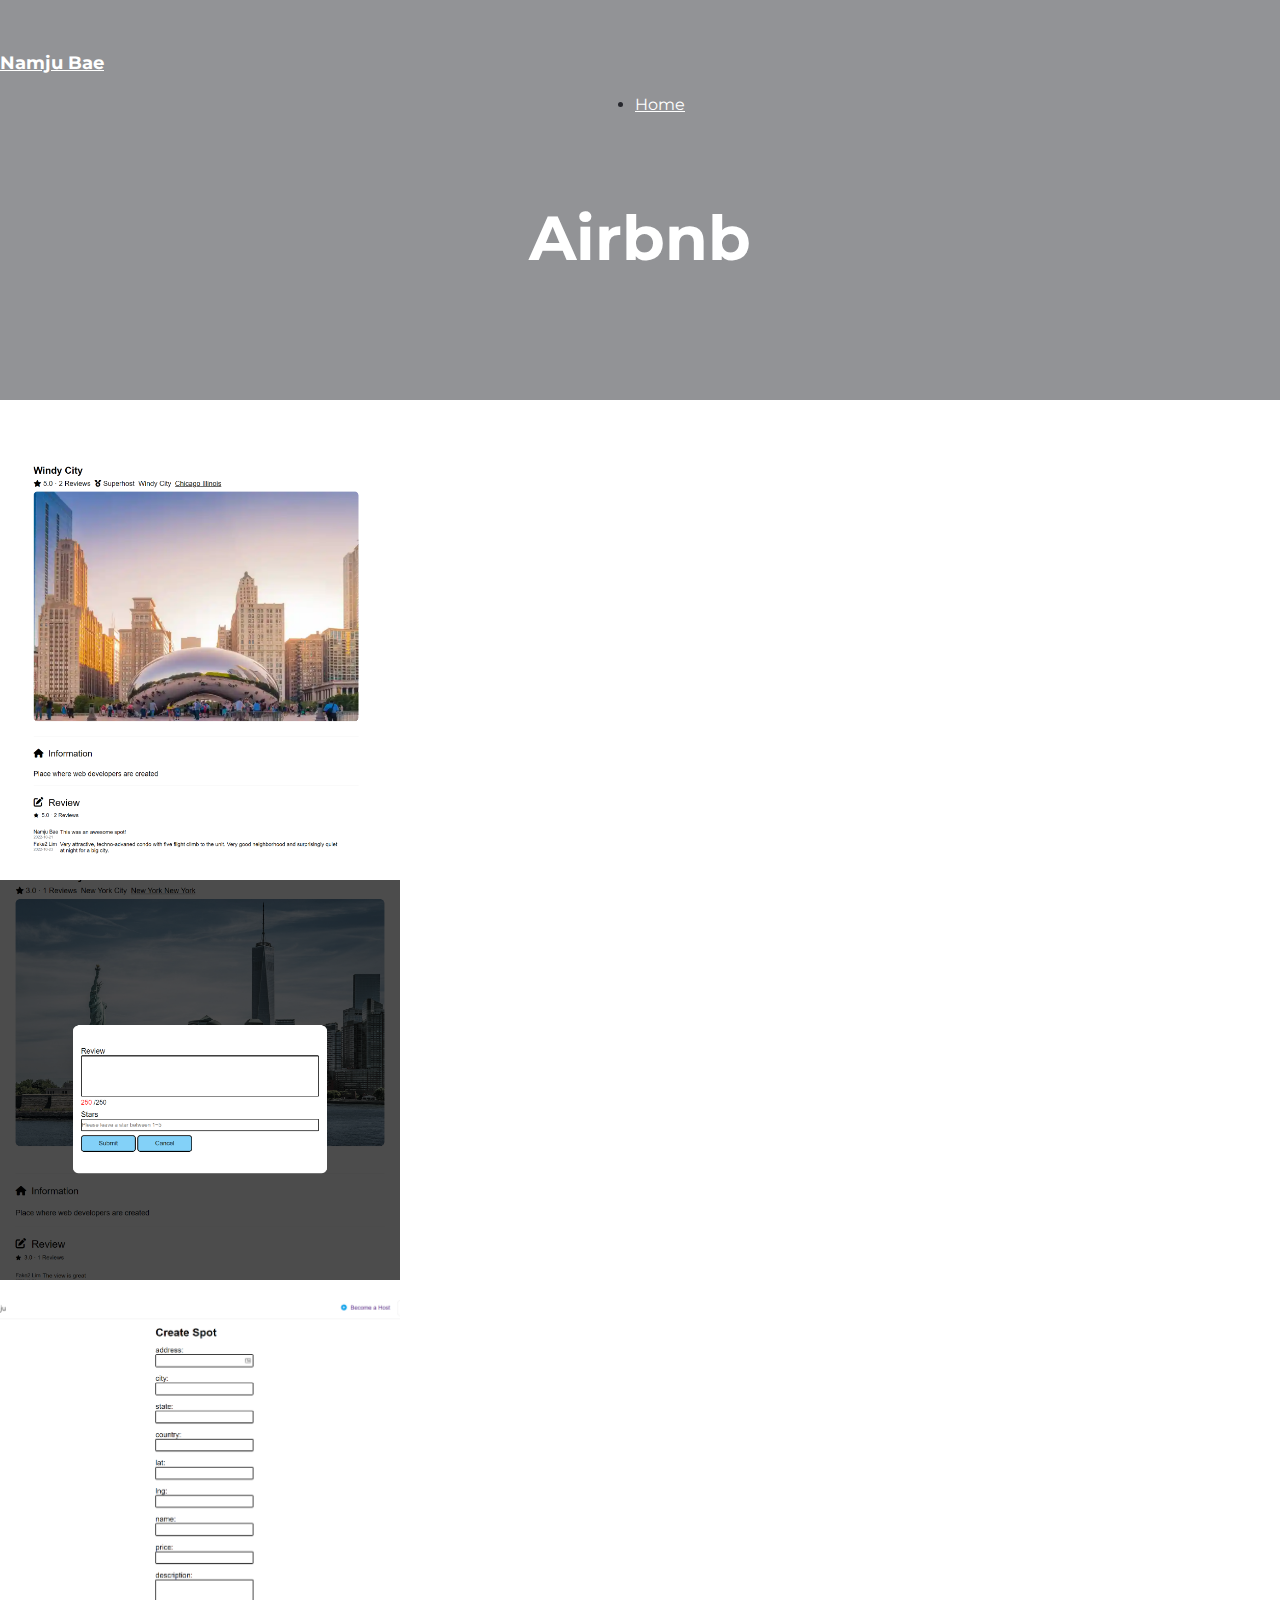
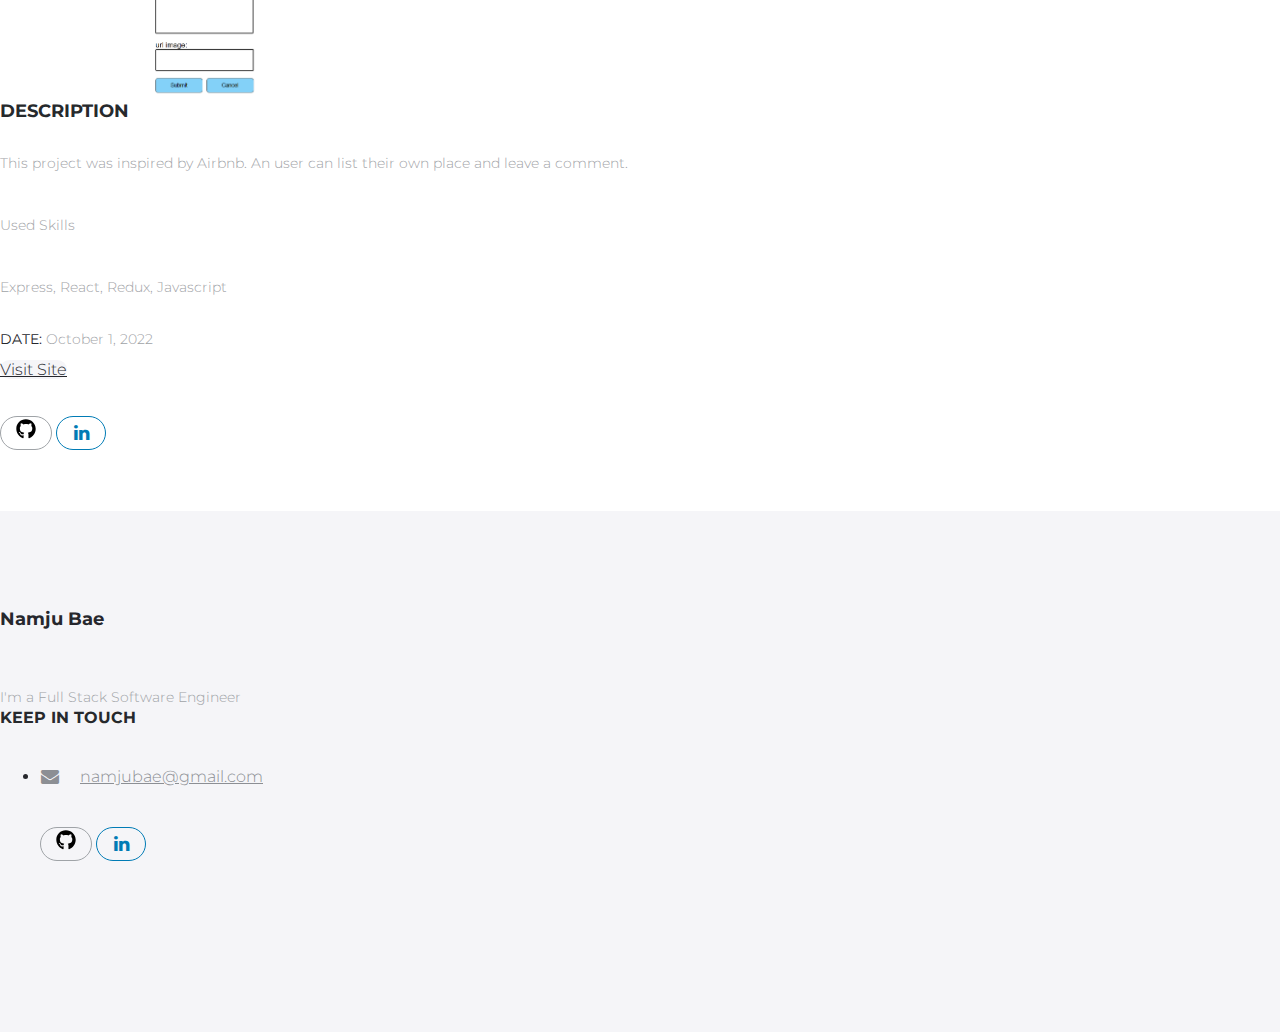
==== portfolio-item.html @ 3ca014bb "saving" ====
<!DOCTYPE html>
<html lang="en">
<head>

    <!-- Basic Page Needs
    ================================================== -->
    <meta http-equiv="Content-Type" content="text/html; charset=utf-8">
    <meta http-equiv="X-UA-Compatible" content="IE=edge">

    <title>Portfolio | Namju Bae</title>

    <meta name="description" content="">
    <meta name="author" content="">
    <meta name="keywords" content="">

    <!-- Mobile Specific Metas
    ================================================== -->
    <meta name="viewport" content="width=device-width, minimum-scale=1.0, maximum-scale=1.0">
    <meta name="apple-mobile-web-app-capable" content="yes">

    <!-- Fonts -->
    <link href="https://fonts.googleapis.com/css?family=Montserrat:300,300i,400,600,700" rel="stylesheet">
    <link rel="stylesheet" href="http://cdnjs.cloudflare.com/ajax/libs/font-awesome/4.4.0/css/font-awesome.min.css">

    <!-- Favicon
    ================================================== -->
    <link rel="apple-touch-icon" sizes="180x180" href="assets/img/apple-touch-icon.png">
    <link rel="icon" type="image/png" sizes="16x16" href="assets/img/favicon.png">

    <!-- Stylesheets
    ================================================== -->
    <!-- Bootstrap core CSS -->
    <link href="assets/css/bootstrap.min.css" rel="stylesheet">

    <!-- Custom styles for this template -->
    <link href="assets/css/style.css" rel="stylesheet">
    <link href="assets/css/responsive.css" rel="stylesheet">

    <!-- HTML5 shim and Respond.js IE8 support of HTML5 elements and media queries -->
    <!--[if lt IE 9]>
    <script src="https://oss.maxcdn.com/libs/html5shiv/3.7.0/html5shiv.js"></script>
    <script src="https://oss.maxcdn.com/libs/respond.js/1.4.2/respond.min.js"></script>
    <![endif]-->

</head>
<body>

    <header id="masthead" class="site-header site-header-white">
        <nav id="primary-navigation" class="site-navigation">
            <div class="container">

                <div class="navbar-header">
                   
                    <a href="index.html" class="site-title"><span>Namju Bae</span></a>

                </div><!-- /.navbar-header -->

                <div class="collapse navbar-collapse" id="agency-navbar-collapse">

                    <ul class="nav navbar-nav navbar-right">

                        <li><a href="index.html">Home</a></li>
                        <!-- <li class="dropdown"><a href="#" class="dropdown-toggle" data-toggle="dropdown">Pages<i class="fa fa-caret-down hidden-xs" aria-hidden="true"></i></a>

                            <ul class="dropdown-menu" role="menu" aria-labelledby="menu1">
                              <li><a href="portfolio.html">Portfolio</a></li>
                              <li><a href="blog.html">Blog</a></li>
                            </ul>

                        </li>
                        <li><a href="portfolio.html">Portfolio</a></li>
                        <li><a href="blog.html">Blog</a></li>
                        <li><a href="contact.html">Contact</a></li>
                        <li><a href="ui-elements.html">UI Elements</a></li> -->

                    </ul>

                </div>

            </div>   
        </nav><!-- /.site-navigation -->
    </header><!-- /#mastheaed -->

    <div id="hero" class="hero overlay subpage-hero portfolio-hero">
        <div class="hero-content">
            <div class="hero-text">
                <h1>Airbnb</h1>
                <!-- <ol class="breadcrumb">
                  <li class="breadcrumb-item"><a href="index.html">Home</a></li>
                  <li class="breadcrumb-item"><a href="portfolio.html">Portfolio</a></li>
                  <li class="breadcrumb-item active">Project name</li>
                </ol> -->
            </div><!-- /.hero-text -->
        </div><!-- /.hero-content -->
    </div><!-- /.hero -->

    <main id="main" class="site-main">

        <section class="site-section subpage-site-section section-project">

            <div class="container">
                <div class="row">
                    <div class="col-md-8">
                        <div class="project-img">
                            <img src="assets/img/airbnb1.png" class="img-res" alt="">
                        </div><!-- /.project-img -->
                        <div class="project-img">
                            <img src="assets/img/AirBnb2.png" class="img-res" alt="">
                        </div><!-- /.project-img -->
                        <div class="project-img">
                            <img src="assets/img/AirBnb3.png" class="img-res" alt="">
                        </div><!-- /.project-img -->

                    </div>
                    <aside class="col-md-4">
                        <div class="project-info">
                            <h5>Description</h5>

                            <p class="project-description">This project was inspired by Airbnb. An user can list their own place and leave a comment.  </p>
                            <p color="black">Used Skills</p>
                            <p> Express, React, Redux, Javascript</p>
                            <div class="project-date-category">
                                <p><span>Date:</span> October 1, 2022</p>
                            </div><!-- /.project-cat -->

                            <a target="_blank" href="https://namju-airbnb.herokuapp.com/" class="btn btn-gray">Visit Site</a>

                            <div class="social-links">
                                
                                <a class="github" href="#"><img class="github" src="assets/img/github.svg" ></a>
                                <a target="_blank" class="linkedin-bg" href="www.linkedin.com/in/namju-bae"><i class="fa fa-linkedin"></i></a>
                            </div><!-- /.social-links -->
                            
                        </div><!-- /.project-description -->
                    </aside>
                </div>
            </div>
            
        </section><!-- /.section-project -->

        <!-- <section class="site-section subpage-site-section section-related-projects">
            <div class="container">
                <div class="text-left">
                    <h2>Related Projects</h2>
                </div>
                <div class="row">
                    <div class="col-lg-3 col-md-4 col-xs-6">
                        <div class="portfolio-item">
                            <img src="assets/img/portfolio-1.jpg" class="img-res" alt="">
                            <h4 class="portfolio-item-title">Portfolio item</h4>
                            <a href="portfolio-item.html"><i class="fa fa-arrow-right" aria-hidden="true"></i></a>
                        </div>
                    </div>
                    <div class="col-lg-3 col-md-4 col-xs-6">
                        <div class="portfolio-item">
                            <img src="assets/img/portfolio-2.jpg" class="img-res" alt="">
                            <h4 class="portfolio-item-title">Portfolio item</h4>
                            <a href="portfolio-item.html"><i class="fa fa-arrow-right" aria-hidden="true"></i></a>
                        </div>
                    </div>
                    <div class="col-lg-3 col-md-4 col-xs-6">
                        <div class="portfolio-item">
                            <img src="assets/img/portfolio-3.jpg" class="img-res" alt="">
                            <h4 class="portfolio-item-title">Portfolio item</h4>
                            <a href="portfolio-item.html"><i class="fa fa-arrow-right" aria-hidden="true"></i></a>
                        </div>
                    </div>
                    <div class="col-lg-3 col-md-4 col-xs-6">
                        <div class="portfolio-item">
                            <img src="assets/img/portfolio-4.jpg" class="img-res" alt="">
                            <h4 class="portfolio-item-title">Portfolio item</h4>
                            <a href="portfolio-item.html"><i class="fa fa-arrow-right" aria-hidden="true"></i></a>
                        </div>
                    </div>
                </div>
            </div>
        </section> -->

    </main><!-- /#main -->

    <footer id="colophon" class="site-footer">
        <div class="container">
            <div class="row">
                <div class="col-md-3 col-sm-4 col-xs-6">
                    <a class="site-title"><span>Namju Bae</span></a>
                    <p>I'm a Full Stack Software Engineer</p>
                    <!-- <p>We measure our success by the results we drive for our clients.</p> -->
                </div>
                <div class="col-lg-offset-4 col-md-3 col-sm-4 col-md-offset-2 col-sm-offset-0 col-xs-6 ">
                    <h3>Keep in touch</h3>
                    <ul class="list-unstyled contact-links">
                        <li><i class="fa fa-envelope email" aria-hidden="true"></i><a href="mailto:namjubae@gmail.com">namjubae@gmail.com</a></li>
                        <div class="social-links">
                                
                            <a class="github" href="#"><img class="github" src="assets/img/github.svg" ></a>
                            <a target="_blank" class="linkedin-bg" href="www.linkedin.com/in/namju-bae"><i class="fa fa-linkedin"></i></a>
                        </div>
                        <!-- <li><i class="fa fa-phone" aria-hidden="true"></i><a href="tel:+37400800000">+374 (00) 80 00 00 </a></li>
                        <li><i class="fa fa-fax" aria-hidden="true"></i><a href="+37400900000">+374 (00) 90 00 00</a></li>
                        <li><i class="fa fa-map-marker" aria-hidden="true"></i><p>20 Leo, Armenia</p></li> -->
                    </ul>
                </div>
                <div class="clearfix visible-xs"></div>
                <!-- <div class="col-lg-2 col-md-3 col-sm-4 col-xs-6">
                    <h3>Featured links</h3>
                    <ul class="list-unstyled">
                        <li class="active"><a href="index.html">Home</a></li>
                        <li><a href="blog.html">Blog</a></li>
                        <li><a href="portfolio.html">Porfolio</a></li>
                        <li><a href="contact.html">Contact</a></li>
                    </ul> -->
                </div>
            </div>
        </div>
        <!-- <div class="copyright">
            <div class="container">
                <div class="row">
                    <div class="col-xs-8">
                        <div class="social-links">
                            <a class="twitter-bg" href="#"><i class="fa fa-twitter"></i></a>
                            <a class="facebook-bg" href="#"><i class="fa fa-facebook"></i></a>
                            <a class="pinterest" href="#"><i class="fa fa-pinterest"></i></a>
                            <a class="linkedin-bg" href="#"><i class="fa fa-linkedin"></i></a>
                        </div>
                    </div>
                    <div class="col-xs-4">
                        <div class="text-right">
                            <p>&copy; AgencyPerfect</p>
                            <p>All Rights Reserved</p>
                        </div>
                    </div>
                </div>
            </div>
        </div> -->
    </footer>



    <!-- Bootstrap core JavaScript
    ================================================== -->
    <!-- Placed at the end of the document so the pages load faster -->
    <script src="https://ajax.googleapis.com/ajax/libs/jquery/3.1.1/jquery.min.js"></script>
    <script src="assets/js/bootstrap.min.js"></script>
    <script src="assets/js/bootstrap-select.min.js"></script>
    <script src="assets/js/jquery.slicknav.min.js"></script>
    <script src="assets/js/jquery.countTo.min.js"></script>
    <script src="assets/js/jquery.shuffle.min.js"></script>
    <script src="assets/js/script.js"></script>
  
</body>
</html>
---- assets/css/style.css ----
/*
 * Theme Name: 
 * Theme URI: 
 * Author: Milan Savov, Nikola Kostov
 * Author URI/Mail: milan.savov@gmail.com, nikolakostov1991@gmail.com
 * Version: 1.0
 * */

 /* TABLE OF CONTENT 
*
* - CUSTOM RESETS
    - Buttons
    - Forms
* - LAYOUT
* - HEADER 
    - Site Logo
    - Navigation
* - HERO (BANNER)
* - HOMEPAGE SECTIONS
    - Features 
    - Services
    - Map Feature 
    - Portfolio
    - Newsletter 
* - FOOTER
* - PAGES
    - PORTFOLIO
    - PORTFOLIO ITEM
    - BLOG
    - BLOG POST
    - CONTACT
*
*/


/* CUSTOM RESETS
================================================== */
a {
    transition: all 0.25s ease-in-out;
    -moz-transition: all 0.25s ease-in-out;
    -webkit-transition: all 0.25s ease-in-out;
    -o-transition: all 0.25s ease-in-out;
    -ms-transition: all 0.25s ease-in-out;
    cursor: pointer;
    color: #9fa3a7;
}

a:focus,
a:hover {
    color: #6fc754;
    outline: 0 none;
    text-decoration: none;
}

p {
    margin-bottom: 0;
    font-size: 14px;
    font-weight: 300;
    color: #9fa3a7;
    line-height: 22px;
}

h1 {
    font-size: 62px;
}

h2 {
    font-size: 42px;
}

h1,h2,h3,h4,h5 {
    color: #26292c;
}

p + p {
    margin-top: 40px;
}

/* Buttons */
.btn {
    line-height: 50px;
    min-width: 200px;
    font-size: 16px;
    font-weight: 300;
    border: 0;
    border-radius: 50px;
    color: #26272d;
    background-color: #fff;
    padding: 0;
    transition: color 0.25s ease-in-out, background-color 0.25s ease-in-out;
    -moz-transition: color 0.25s ease-in-out, background-color 0.25s ease-in-out;
    -webkit-transition: color 0.25s ease-in-out, background-color 0.25s ease-in-out;
    -o-transition: color 0.25s ease-in-out, background-color 0.25s ease-in-out;
    -ms-transition: color 0.25s ease-in-out, background-color 0.25s ease-in-out;
}

.btn-border {
    border: 1px solid #26272d;
}

.btn-fill {
    background-color: #267df4;
    color: #fff;
}

.btn-gray {
    background-color: #f5f5f8;
    color: #26272d;
}

.btn-green {
    background-color: #6fc754;
    color: #fff;  
}

.btn:hover,
button.btn:hover,
.btn:focus,
button.btn:focus {
    background-color: #26272d;
    color: #fff;
}

.btn-gray:hover,
.btn-gray:focus {
    background-color: #6fc754;
    color: #fff;    
}

/* 
 * Forms 
 */
/* Input fields */
.form-group {
    position: relative;
    margin: 0 auto;
    width: 100%;
}

.form-control {
    border-radius: 25px;
    height: 50px;
    padding: 15px 20px;
    border-color: #f5f5f8;
}

.form-control + .form-control {
    margin-top: 10px;
}

.form-control:focus {
    background-color: #f5f5f8;
    border-color: #f5f5f8;
    box-shadow: none;
    outline: none;
}

.form-group .btn {
    position: absolute;
    top: 5px;
    right: 5px;
    line-height: 40px;
    min-width: 60px;
    font-size: 16px;
    border-radius: 25px;
}

.form-control-comment {
    height: 100px;
    resize: none;
}

.search-form .form-group .form-control {
    padding-right: 80px;
}

/* ELEMENTS
================================================== */
/* Checkbox fields */
input[type=checkbox],
input[type=radio] {
    position: absolute;
    visibility: hidden;
    height: auto;
    margin-top: 0;
}

.checkbox {
    margin: 0;
} 

.checkbox + .checkbox,
.radio-btn + .radio-btn {
    margin-top: 15px;
}

.checkbox [type="checkbox"]:not(:checked) + label,
.checkbox [type="checkbox"]:checked + label {
    position: relative;
    padding-left: 30px;
    cursor: pointer;
}

.checkbox [type="checkbox"]:not(:checked) + label:before,
.checkbox [type="checkbox"]:checked + label:before {
    content: '';
    position: absolute;
    left:0; 
    width: 20px; 
    height: 20px;
    background-color: #fff;
    border: 1px solid #f5f5f8;
    border-radius: 3px;
    box-shadow: none;
    transition: border-color .2s;
    -webkit-transition: border-color .2s;
    -ms-transition: border-color .2s;
    -o-transition: border-color .2s;
    -ms-transition: border-color .2s;
}

.checkbox [type="checkbox"]:not(:checked) + label:after,
.checkbox [type="checkbox"]:checked + label:after {
    content: '\f00c';
    font-family: 'FontAwesome';
    position: absolute;
    top: 50%;
    left: 0;
    text-align: center;
    font-size: 15px;
    height: 20px;
    width: 20px;
    border-radius: 3px;
    color: #fff;
    background-color: #6fc754;
    transform: translateY(-50%);
    -webkit-transform: translateY(-50%);
    -ms-transform: translateY(-50%);
    -o-transform: translateY(-50%);
    -ms-transform: translateY(-50%);
      transition: opacity .2s;
    -webkit-transition: opacity .2s;
    -ms-transition: opacity .2s;
    -o-transition: opacity .2s;
    -ms-transition: opacity .2s;
}

.checkbox [type="checkbox"]:not(:checked) + label:after {
    opacity: 0;
}

.checkbox [type="checkbox"]:checked + label:after {
    opacity: 1;
}

.checkbox [type="checkbox"]:disabled:not(:checked) + label:before,
.checkbox [type="checkbox"]:disabled:checked + label:before {
    box-shadow: none;
    border-color: #bbb;
    background-color: #ddd;
}

.checkbox [type="checkbox"]:disabled:checked + label:after {
    color: #999;
}
.checkbox [type="checkbox"]:disabled + label {
    color: #aaa;
}

.checkbox [type="checkbox"]:checked:focus + label:before,
.checkbox [type="checkbox"]:not(:checked):focus + label:before {
    border: 1px dotted #6fc754;
}

.checkbox [type="checkbox"]:not(:checked) + label:hover:before,
.checkbox [type="checkbox"]:checked + label:hover:before {
    border: 1px solid #6fc754;
}

/* Radiobutton fields */
.radio-btn label {
    font-weight: 400;
}

.radio-btn [type="radio"]:not(:checked) + label,
.radio-btn [type="radio"]:checked + label {
    position: relative;
    padding-left: 30px;
    cursor: pointer;
    margin-bottom: 0;
}

.radio-btn [type="radio"]:not(:checked) + label:before,
.radio-btn [type="radio"]:checked + label:before {
    content: '';
    position: absolute;
    left:0; 
    top: 50%;
    width: 20px;
    height: 20px;
    background-color: #fff;
    border: 1px solid #f5f5f8;
    border-radius: 50px;
    box-shadow: none;
    transform: translateY(-50%);
    -webkit-transform: translateY(-50%);
    -ms-transform: translateY(-50%);
    -o-transform: translateY(-50%);
    -ms-transform: translateY(-50%);
    transition: border-color .2s;
    -webkit-transition: border-color .2s;
    -ms-transition: border-color .2s;
    -o-transition: border-color .2s;
    -ms-transition: border-color .2s;
}

.radio-btn [type="radio"]:not(:checked) + label:after,
.radio-btn [type="radio"]:checked + label:after {
    content: '';
    position: absolute;
    width: 12px;
    height: 12px;
    top: 50%;
    left: 4px;
    background-color: #6fc754;
    border-radius: 50px;
    transform: translateY(-50%);
    -webkit-transform: translateY(-50%);
    -ms-transform: translateY(-50%);
    -o-transform: translateY(-50%);
    -ms-transform: translateY(-50%);
    transition: opacity .2s;
    -webkit-transition: opacity .2s;
    -ms-transition: opacity .2s;
    -o-transition: opacity .2s;
    -ms-transition: opacity .2s;
}

.radio-btn [type="radio"]:not(:checked) + label:after {
    opacity: 0;
}
.radio-btn [type="radio"]:checked + label:after {
    opacity: 1;
}

.radio-btn [type="radio"]:disabled:not(:checked) + label:before,
.radio-btn [type="radio"]:disabled:checked + label:before {
    box-shadow: none;
    border-color: #bbb;
    background-color: #ddd;
}

.radio-btn [type="radio"]:disabled:checked + label:after {
    color: #999;
}

.radio-btn [type="radio"]:disabled + label {
    color: #aaa;
}

.radio-btn [type="radio"]:checked:focus + label:before,
.radio-btn [type="radio"]:not(:checked):focus + label:before {
    border: 1px dotted #6fc754;
}

.radio-btn [type="radio"]:checked + label:hover:before,
.radio-btn [type="radio"]:not(:checked) + label:hover:before {
    border: 1px solid #6fc754;
}

/* Selectpicker */
select {
    position: absolute !important;
    bottom: 0;
    left: 50%;
    display: block !important;
    width: .5px !important;
    height: 100% !important;
    padding: 0 !important;
    opacity: 0 !important;
    border: none;
}

.bootstrap-select .btn {
    border: 1px solid #26272d;
    border-radius: 10px;
}

.bootstrap-select span.pull-left {
    padding-left: 10px;
}

.bootstrap-select.btn-group .dropdown-menu.inner {
    position: static; *
    float: none;
    border: 0;
    padding: 0;
    margin: 0;
    border-radius: 0;
    -webkit-box-shadow: none;
    box-shadow: none;
}

.bootstrap-select.open .dropdown-menu {
    display: block;
    border: 1px solid #26272d; 
    border-radius: 10px;
}

.bootstrap-select.btn-group .dropdown-menu {
    padding: 5px 0;
    min-width: 100%;
    overflow: hidden;
    -webkit-box-sizing: border-box;
    -moz-box-sizing: border-box;
    box-sizing: border-box;
    z-index: 9999;
}

.bootstrap-select .dropdown-menu {
    display: none;
    visibility: visible;
    opacity: 1;
    padding: 0;
}

.bootstrap-select .bs-caret {
    float: right;
    padding-right: 10px;
}

.bootstrap-select .bs-caret .caret {
    border-top: 6px dashed;
    border-top: 6px solid\9;
    border-right: 6px solid transparent;
    border-left: 6px solid transparent;   
}

.bootstrap-select .selected {
    color: #6fc754;
}

.bootstrap-select .check-mark {
    display: none;
}

/*  Tabs  */
.tab-style {
    border-bottom: none;
}

.tab-style + .tab-content {
    padding: 15px;
    border: 1px solid #26272d;
    border-bottom-left-radius: 10px;
    border-bottom-right-radius: 10px;
    border-top-right-radius: 10px;
}

.nav-tabs.tab-style > li.active > a,
.nav-tabs.tab-style > li > a:hover {
    border: 1px solid #6fc754;
    background-color: #6fc754;
    color: #fff;
}

.nav-tabs.tab-style > li > a {
    position: relative;
    color: #26272d;
    margin-right: 0;
    border: 1px solid #26272d;
    border-top-left-radius: 10px;
    border-top-right-radius: 10px;
}

.nav-tabs.tab-style > li + li {
    margin-left: 10px;
}

/* Accordion */
.accordion.panel-group {
    margin-bottom: 0;
}

.accordion.panel-group .panel + .panel {
    margin-top: 0;
}

.accordion .panel {
    border: 0;
    box-shadow: none;
    border: 1px solid #26272d;
    border-bottom: 0;
    border-radius: 0;
}

.accordion .panel:first-child,
.accordion .panel:first-child .panel-heading a {
    border-top-right-radius:10px;
    border-top-left-radius:10px;
}

.accordion .panel:last-child {
    border-bottom-right-radius:10px;
    border-bottom-left-radius:10px;
    border-bottom: 1px solid #26272d;
}

.accordion .panel:last-child .panel-heading a.collapsed {
    border-bottom-right-radius:10px;
    border-bottom-left-radius:10px;
}

.accordion .collapsed {
    height: auto;
}

.accordion .panel-heading {
    background-color: transparent;
    padding: 0;
}

.accordion .panel-heading a {
    display: inline-block;
    position: relative;
    width: 100%;
    padding: 10px 40px 10px 15px;
}

.accordion .panel-heading a.collapsed {
    background-color: transparent;
    color: #26272d;
}

.accordion .panel-heading a.collapsed:hover,
.accordion.accordion-gray .panel-heading a.collapsed:hover,
.accordion .panel-heading a {
    background-color: #6fc754;   
    color: #fff; 
}

.accordion .panel-heading a.collapsed::after {
    content: "\f107";
}

.accordion .panel-heading a::after {
    font-family: "FontAwesome";
    content: "\f106";
    position: absolute;
    top: 50%;
    right: 15px;
    transform: translateY(-50%);
    -moz-transform: translateY(-50%);
    -o-transform: translateY(-50%);
    -ms-transform: translateY(-50%);
    -webkit-transform: translateY(-50%);
}

.panel-group .panel-heading+.panel-collapse>.list-group, 
.panel-group .panel-heading+.panel-collapse>.panel-body {
    border: none;
}

/* Pagination */
.pagination {
  margin: 0;
  vertical-align: middle;
}

.pagination > li > a {
  border: none;
  color: #292a2c;
  background-color: #f5f5f8;
  padding: 10px 15px;
  border-radius: 10px;
  font-size: 12px;
}

.pagination > li + li > a {
  margin-left: 5px;
}

.pagination > li.active > a,
.pagination > li > a:hover,
.pagination > li.active > a:hover {
  background-color: #6fc754;
  color: #fff;
}

.pagination > li:first-child > a {
  border-top-left-radius: 10px;
  border-bottom-left-radius: 10px;
}

.pagination > li:last-child > a {
  border-top-right-radius: 10px;
  border-bottom-right-radius: 10px;
}

.pagination > li.more > a {
  margin-left: 0;
  padding: 10px 5px;
  pointer-events: none;
  background-color: transparent;
}

.pagination > li.more + li > a {
  margin-left: 0;
}

/* LAYOUT
================================================== */
html, body {
    width: 100%;
    height: 100%;
    margin: 0;
    padding: 0;
    font-family: 'Montserrat', sans-serif;
    color: #26272d;
}

.img-res {
    display: block;
    width: 100vw;
    height: 100vh;
    max-width: 100%;
    max-height: 100%;
    object-fit: cover;
}

/* Background colors */
.gray-bg {
  background-color: #f5f5f8;
}

/* Margin and padding resets */
.mb-10 {margin-bottom: 10px;}
.mt-20 {margin-top: 20px;}
.mt-50 {margin-top: 50px;}

/* HEADER
================================================== */
.site-header {
    position: absolute;
    padding: 50px 0 0;
    background-color: transparent;
    width: 100%;
    z-index: 3;
}

/* Site-logo */
.site-title {
    font-size: 18px;
    line-height: 26px;
    color: #26272d;
}

.site-title:hover {
    color: #26272d;   
}

.site-title span {
    font-weight: 700;
}

.site-title a:hover {
    color: #fff;
}

/* Navigation */
.navbar-collapse {
    text-align: center;
}

.navbar-nav {
    float: none;
    display: inline-block;
}

.navbar-nav > li > a, 
.slicknav_nav > li > a {
    padding: 0;
    font-size: 16px;
    position: relative;
    color: #26272d;
    line-height: 26px;
}

.site-header-white .navbar-nav > li > a,
.site-header-white .site-title {
    color: #fff;
}

.navbar-nav > li > a i {
    margin-left: 5px;
}

.navbar-nav > li + li {
    margin-left: 30px;
}

.nav .open > a, 
.nav .open > a:focus, 
.nav .open > a:hover,
.navbar-nav > li > a:hover,
.navbar-nav > li > a:focus,
.navbar-nav > li.active > a,
.navbar-collapse li a:hover,
.dropdown.open > a, 
.site-header-white .dropdown.open > a,
.dropdown-menu a:hover, 
.dropdown:hover > a, 
.dropdown-menu>li>a:focus,
.dropdown-menu li a:hover,
.slicknav_nav > li.active a,
.slicknav_open .slicknav_arrow,
.slicknav_nav > li a:hover {
    background-color: transparent;
    color: #6fc754;
}

.navbar-toggle {
    border-color: #fff;
    margin: 0 15px 0 0;
    position: relative;
    top: -1px;
}

.navbar-toggle:hover,
.navbar-toggle[aria-expanded=true] {
    background-color: #fff;
    border-color: #000;
    cursor: pointer;
}

.navbar-toggle:hover .icon-bar,
.navbar-toggle[aria-expanded=true] .icon-bar {
    background-color: #000;
}

.navbar-toggle  .icon-bar {
    background-color: #fff;
}

.navbar-nav .dropdown-menu {
    display: block;
    opacity: 0;
    visibility: hidden;
    border-radius: 0;
    min-width: 130px;
    border: 0;
    border-top: 5px solid #6fc754;
    top: 140%;
    transition: all 0.4s;
    -moz-transition: all 0.4s;
    -webkit-transition: all 0.4s;
    -o-transition: all 0.4s;
    -ms-transition: all 0.4s;
}

.navbar-nav li a:hover + .dropdown-menu,
.navbar-nav .dropdown-menu:hover {
    opacity: 1;
    visibility: visible;
    top: 100%;
    transition-delay: 0s;
}

.dropdown-menu li a {
    padding: 5px 15px;
    position: relative;
    left: 0;
}

.dropdown-menu li a:hover {
    left: 15px;
}

/* HERO
================================================== */
.hero { 
    background: url(../img/hero.jpg) no-repeat center / cover; 
    height: 100%;
    width: 100%;
    display: table;
    position: relative;
}

.overlay:before {
  content: '';
  background-color: rgba(255,255,255,0.5);
  height: 100%;
  width: 100%;
  position: absolute;
  top: 0;
  left: 0;
  z-index: 0;
}

.hero-content {
    display: table-cell;
    vertical-align: middle;
    padding-top: 75px;
}

.hero-text {
    max-width: 890px;
    width: 100%;
    margin: 0 auto;
    padding: 0 15px;
    text-align: center;
}

.hero-text h1 {
    position: relative;
    margin: 0;
}

.hero-text p {
    position: relative;
    margin: 45px 0 30px;
    font-size: 20px;
    color: #26272d;
}

.hero-text .btn {
    position: relative;
    background-color: transparent;
}

.hero-text .btn:hover {
    background-color: #26272d;
    color: #fff;
}

.hero .breadcrumb {
    padding-top: 60px;
    margin-bottom: 0;
}

.hero .breadcrumb:before {
    content: '';
    display: block;
    position: absolute;
    left: 50%;
    bottom: 45px;
    height: 12px;
    width: 80px;
    border-top: 5px solid #fff;
    border-bottom: 3px solid #fff;
    transform: translateX(-50%);
    -moz-transform: translateX(-50%);
    -webkit-transform: translateX(-50%);
    -o-transform: translateX(-50%);
    -ms-transform: translateX(-50%);
}

.subpage-hero {
    height: 400px;
}

.subpage-hero.overlay:before {
    background-color: rgba(38,39,45,0.5);
}

.subpage-hero .hero-content,
.subpage-hero .hero-content h1,
.subpage-hero a  {
    color: #fff;
}

.subpage-hero a:hover {
    color: #6fc754;
}

.portfolio-hero {
    background: url(../img/portfolio-hero.jpg) no-repeat center / cover;     
}

.blog-hero {
    background: url(../img/blog-hero.jpg) no-repeat center / cover;     
}

.contact-hero {
    background: url(../img/contact-hero.jpg) no-repeat center / cover;     
}

/* SITEMAIN
================================================== */
/* site-section */
.site-section {
   padding: 100px 0 140px;
}

.subheading-text {
    font-size: 20px;
    font-style: italic;
}

.heading-separator {
    position: relative;
    margin: 0;
    padding-bottom: 70px;
}

.heading-separator:after {
    content: "";
    position: absolute;
    bottom: 25px;
    left: 0;
    right: 0;
    height: 2px;
    width: 50px;
    margin: 0 auto;
    background-color: #267df4;
}

/* Section: Features */
.section-features h2 {
    padding-bottom: 40px;
    font-size: 30px;
}

.section-features img {
    position: absolute;
    right: 15px;
    height: 380px;
}

/* Section: Services */
.section-services .subheading-text {
    margin-bottom: 90px;
}

.section-services .col-md-3:nth-child(n+5) .service {
    margin-top: 60px;
}

.service {
    min-height: 250px;
}

.service-title {
    margin: 35px 0 25px;
    font-size: 13px;
    text-transform: uppercase;
}

.service-info {
    font-size: 13px; 
}

/* Section: Map Feature */
.section-map-feature {
    padding-top: 250px;
    background: #071021 url(../img/map.png) no-repeat top center / cover; 
}

.section-map-feature h2 {
    padding-bottom: 30px;
    margin: 0;
}

.section-map-feature h2,
.section-map-feature p {
    color: #fff;
}

.section-map-feature .btn {
    margin: 80px 0 215px;
}

.counter {
    margin-bottom: 30px;
    font-size: 40px;
    font-weight: 300;
    line-height: 1;
}

.counter-item h3 {
    margin: 0;
    font-size: 16px;
    color: #0960d7;
}

/* Section: Portfolio */
.portfolio-item {
    margin-top: 30px;
}

.portfolio-item {
    height: 270px;
    position: relative;
}

.portfolio-item:before {
    content: "";
    position: absolute;
    left: 0;
    top: 0;
    right: 100%;
    bottom: 0;
    background-color: #f5f5f8;
    transition: right 0.25s ease-in-out;
    -moz-transition: right 0.25s ease-in-out;
    -webkit-transition: right 0.25s ease-in-out;
    -o-transition: right 0.25s ease-in-out;
    -ms-transition: right 0.25s ease-in-out;
}

.portfolio-item:hover:before {
    right: 25%;
}

.portfolio-item-title,
.portfolio-item a {
    position: absolute;
    left: 0px;
    margin: 0;
    font-size: 16px;
    opacity: 0;
}

.portfolio-item-title {
    width: 150px; 
    top: 15px;  
    transition: left 0.25s ease-in-out, opacity 0.25s ease-in-out;
    -moz-transition: left 0.25s ease-in-out, opacity 0.25s ease-in-out;
    -webkit-transition: left 0.25s ease-in-out, opacity 0.25s ease-in-out;
    -o-transition: left 0.25s ease-in-out, opacity 0.25s ease-in-out;
    -ms-transition: left 0.25s ease-in-out, opacity 0.25s ease-in-out;
}

.portfolio-item:hover .portfolio-item-title {
    left: 15px;
    opacity: 1;
}

.portfolio-item a {
    bottom: 15px;
    color: #26272d;
    padding: 5px 12px;
    border: 1px solid #26272d;
    border-radius: 50px;
}

.portfolio-item:hover a {
    left: 55%;
    opacity: 1;
}

.portfolio-item a:hover {
    background-color: #26272d;
    color: #fff;
}

.portfolio-item a i {
    width: 16px;
    text-align: center;
}

/* Section: Newsletter */
.section-newsletter h2 {
    padding-bottom: 30px;
    margin: 0;
}

.newsletter-group {
    max-width: 550px;
}

.newsletter-group .form-control {
    padding-right: 125px;
}

.newsletter-group .btn {
    min-width: 120px;
}

/* FOOTER
================================================== */
.site-footer {
    background-color: #f5f5f8;
    padding-top: 95px;
}

.site-footer .site-title {
    display: inline-block;
    margin-bottom: 40px;
}

.site-footer h3 {
    font-size: 16px;
    text-transform: uppercase;
    margin:0 0 40px;
}

.site-footer > .container {
    padding-bottom: 170px;
}

.site-footer .list-unstyled li + li {
    margin-top: 20px;
}

.contact-links li {
    position: relative;
}

.contact-links li i {
    position: absolute;
    top: 50%;
    width: 20px;
    text-align: center;
    font-size: 18px;
    color: #8c8f94;
    transform: translateY(-50%);
    -moz-transform: translateY(-50%);
    -webkit-transform: translateY(-50%);
    -o-transform: translateY(-50%);
    -ms-transform: translateY(-50%);
}

.contact-links li a,
.contact-links li p {
    margin-left: 40px;
}

.list-unstyled {
    margin-bottom: 0;
}

.list-unstyled li a,
.list-unstyled li p {
    font-size: 16px;
    color: #8c8f94;
    font-weight: 300;
}

.list-unstyled li a:hover,
.list-unstyled li.active a {
    color: #6fc754;
}

/* Copyright */
.copyright {
    padding: 30px 0;
    border-top: 1px solid rgba(38, 41, 44, 0.05);
}

.social-links a {
    line-height: 36px;
    padding: 5px 15px;
    font-size: 18px;
    border: 1px solid;
    border-radius: 50px;
}

.social-links a:hover {
    color: #fff;
}

.social-links a i {
    width: 18px;
    text-align: center;
}

a.twitter-bg {
    color: #55acee;
    border-color: #55acee; 
}

a.twitter-bg:hover {
    background-color: #55acee;
}

a.facebook-bg {
  color: #3b5998;
  border-color: #3b5998;
}
.github{
    width:20px;
    height: 20px;
    border-color:black;
}

a.facebook-bg:hover{
  background-color: #3b5998;
}

a.pinterest {
  color: #dd4b39;
  border-color: #dd4b39;
} 

a.pinterest:hover{
  background-color: #dd4b39;
} 

a.linkedin-bg {
  color: #007bb5;
  border-color: #007bb5;
}

a.linkedin-bg:hover {
  background-color: #007bb5;
}

.copyright .text-right {
    padding: 4px 0;
}

.copyright p {
    font-size: 9px;
    font-weight: 400;
    text-transform: uppercase;
    color: #26272d;
}

.copyright p + p {
    margin-top: 2px;
}

/* PAGES
================================================== */
.subpage-site-section {
    padding: 60px 0;
}

.breadcrumb {
    background-color: transparent;
    position: relative;
}

.breadcrumb .active {
    color: #fff;
}

/* 
 * Portfolio
 */
.portfolio-sorting li:nth-child(-n+3){
    margin-bottom: 5px;
}

.portfolio-sorting li a {
    line-height: 40px;
    min-width: 120px;
    font-size: 16px;
}

.portfolio-sorting li .active {
    background-color: #6fc754;
    color: #fff;  
    box-shadow: none;   
}

#grid {
    margin-top: 25px;
}

#grid .col-md-4 {
    display: none;
}

#loadMore {
    margin-top: 30px;
}

#loadMore.disabled {
    background-color: #eee;
    color: #000;
    opacity: 0.3;
}

/* 
 * Portfolio-item
 */
.project-img {
    height: 400px;
    width:400px;
}

.project-img + .project-img  {
    margin-top: 20px;
}

.project-info h5 {
    font-size: 18px;
    text-transform: uppercase;
    margin: 0;
}

.project-description,
.project-date-category {
    margin: 30px 0 0;
}

.project-date-category p + p {
    margin-top: 10px;
}

.project-date-category p span {
    font-size: 14px;
    text-transform: uppercase; 
    color: #26272d;
    font-weight: 400;
}

.project-info .btn {
    margin-top: 25px;
    line-height: 40px;
    min-width: 120px;
}

.project-info .social-links {
    margin-top: 25px;
}

.section-related-projects {
    padding-top: 0;
}

/* 
 * Blog
 */
.blog-post + .blog-post {
    margin-top: 60px;
}

.blog-post img {
    height: 480px;
}

.post-content,
.post-content .text-right,
.post-meta {
    margin-top: 25px;
}

.blog-post .post-title {
    padding: 0;
    margin: 0;
    font-size: 18px;
    font-weight: 600;
    text-transform: uppercase;
}

.post-content p {
    margin: 25px 0 0;
}

.post-content .post-title a {
    color: #26292c;
}

.post-content a {
    color: #8c8f94;   
}

.post-content .read-more {
    position: relative;
    padding-right: 30px;
    text-transform: uppercase;
}

.post-content .read-more:after {
    content: '';
    display: block;
    background-color: #8c8f94;  
    width: 20px;
    height: 2px;
    position: absolute;
    right: 0;
    top: 8px;
    transition: background-color 0.25s ease-in-out;
    -moz-transition: background-color 0.25s ease-in-out;
    -webkit-transition: background-color 0.25s ease-in-out;
    -o-transition: background-color 0.25s ease-in-out;
    -ms-transition: background-color 0.25s ease-in-out;
}

.post-content .read-more:hover:after {
    background-color: #6fc754; 
}

.blog-post a:hover + .post-content .post-title a,
.post-content a:hover {
    color: #6fc754;
}

.post-meta {
    padding: 5px 0;
}

.post-meta span {
    padding: 6px 0;
}

.post-meta span + span {
    margin-left: 40px;
}

.post-meta span a {
    position: relative;
    padding: 6px 0 6px 40px;
}

.post-meta i,
.post-author img {
    position: absolute;
    left: 0;
    top: 0;
}

.post-author img {
    height: 30px;
    width: 30px;
}

.post-meta i {
    font-size: 30px;
}

.post-category i {
    top: 1px;
}

.section-blog .ui-pagination {
    margin-top: 60px;
}

/* 
 * Blog post
 */
/* Post Comments */
.post-comments {
    margin-top: 40px;
}

.post-comments h3,
.respond h3 {
    font-size: 16px;
    margin: 30px 0 15px;
    text-transform: uppercase;
}

.post-comment {
    padding-left: 70px;
    position: relative;
}

.post-comment + .post-comment,
.replied + .post-comment {
    margin-top: 30px;
}

.replied {
    margin: 20px 0 0 70px;
    padding-top: 20px;
    border-top: 1px solid rgba(38,41,44, 0.05)
}

.post-comment img {
    width: 70px;
    height: 70px;
    position: absolute;
    left: 0;
    top: 0;
}

.post-comment-content-details {
    background-color: #f5f5f8;
    padding: 10px 0 10px 20px;
}

.post-comment-content-details p {
    display: inline-block;
    color: #8c8f94;
}

.post-comment-content-details p + p {
    margin: 0 0 0 20px;
}

.post-comment-date i {
    margin-right: 5px;
    line-height: 18px;
}

.comment {
    padding: 15px 0 0 20px;
}

.comment + .comment {
    margin-top: 0px;
}

.comment-reply {
    margin-top: 5px;
}

/* Respond */
.respond .form-control + .btn {
    margin-top: 10px;
}

/* Sidebar */
.sidebar {
    padding-left: 30px;
}

.widget + .widget {
    margin-top: 60px;
}

.widget-title {
    font-size: 18px;
    margin: 0 0 30px;
    text-transform: uppercase;
    letter-spacing: 1px;   
}

.widget .list-unstyled a:hover {
    padding-left: 15px;
}

.widget .list-unstyled li + li {
    margin-top: 20px;
}

.widget-categories li a span {
    float: right;
}

.widget-tags .list-unstyled li + li {
    margin-top: 10px;
    padding-top: 10px;
    border-top: 1px solid rgba(38,41,44,0.05)
}

/* 
 * Contact
 */
/* Section: Contact-us */
.section-contact-us h2 {
    font-size: 18px;
    text-transform: uppercase;
    padding-bottom: 50px;
    letter-spacing: 1px;
}

.section-contact-us .form-group label,
.contact-info h3 {
    margin: 0 0 10px 20px;
    color: #26292c;
    font-size: 16px;
    font-weight: 300; 
}

.section-contact-us textarea {
    height: 130px;
}

.section-contact-us .btn {
    margin-top: 35px;
}

.contact-info {
    padding-left: 30px;
}

.contact-info h3 {
    margin-left: 0;
    color: #8c8f94;
}

.contact-info .list-unstyled li {
    font-size: 14px;
    font-weight: 300;
    color: #8c8f94;
}

.contact-info .list-unstyled + h3,
.contact-info a + h3 {
    margin-top: 30px;
}

.section-contact-us .row + .form-group,
.section-contact-us .form-group + .form-group {
    margin-top: 25px;
}

/* Section: map */
.section-map {
  height: 500px;
  width: 100%
}

.content {
    padding: 16px;
  }

.sticky {
    position: fixed;
    top: 0;
    width: 100%;
}

.sticky + .content {
    padding-top: 60px;
} 

.latest{
    margin-top:100px;
}


#projectImg{
    display: flex;
    align-content: center;
    justify-content: center;
}

.social-links{
    margin-top:40px;
}

#table{
    /* border: 1px solid black; */
    width: 800px;
    margin-bottom: 50px;
    margin-top:50px;
}

#aboutMeWriting{
    width:800px;
    display: flex;
    
}
#aboutMeIntro{
    font-size:19px;
    line-height:2;
}

#profileImg{
    width:260px;
    height: 300px;
    border-radius: 10px;
}

#socialMedia{
    margin-top:20px;
    margin-right:60px;
}
#contactInfo{
    margin-right:40px;
}
#contactEmail{
    margin-bottom: 30px;
}

#aboutMeTop{
    margin-right:25px;
}
.aboutMe{
    margin-top:50px;
}
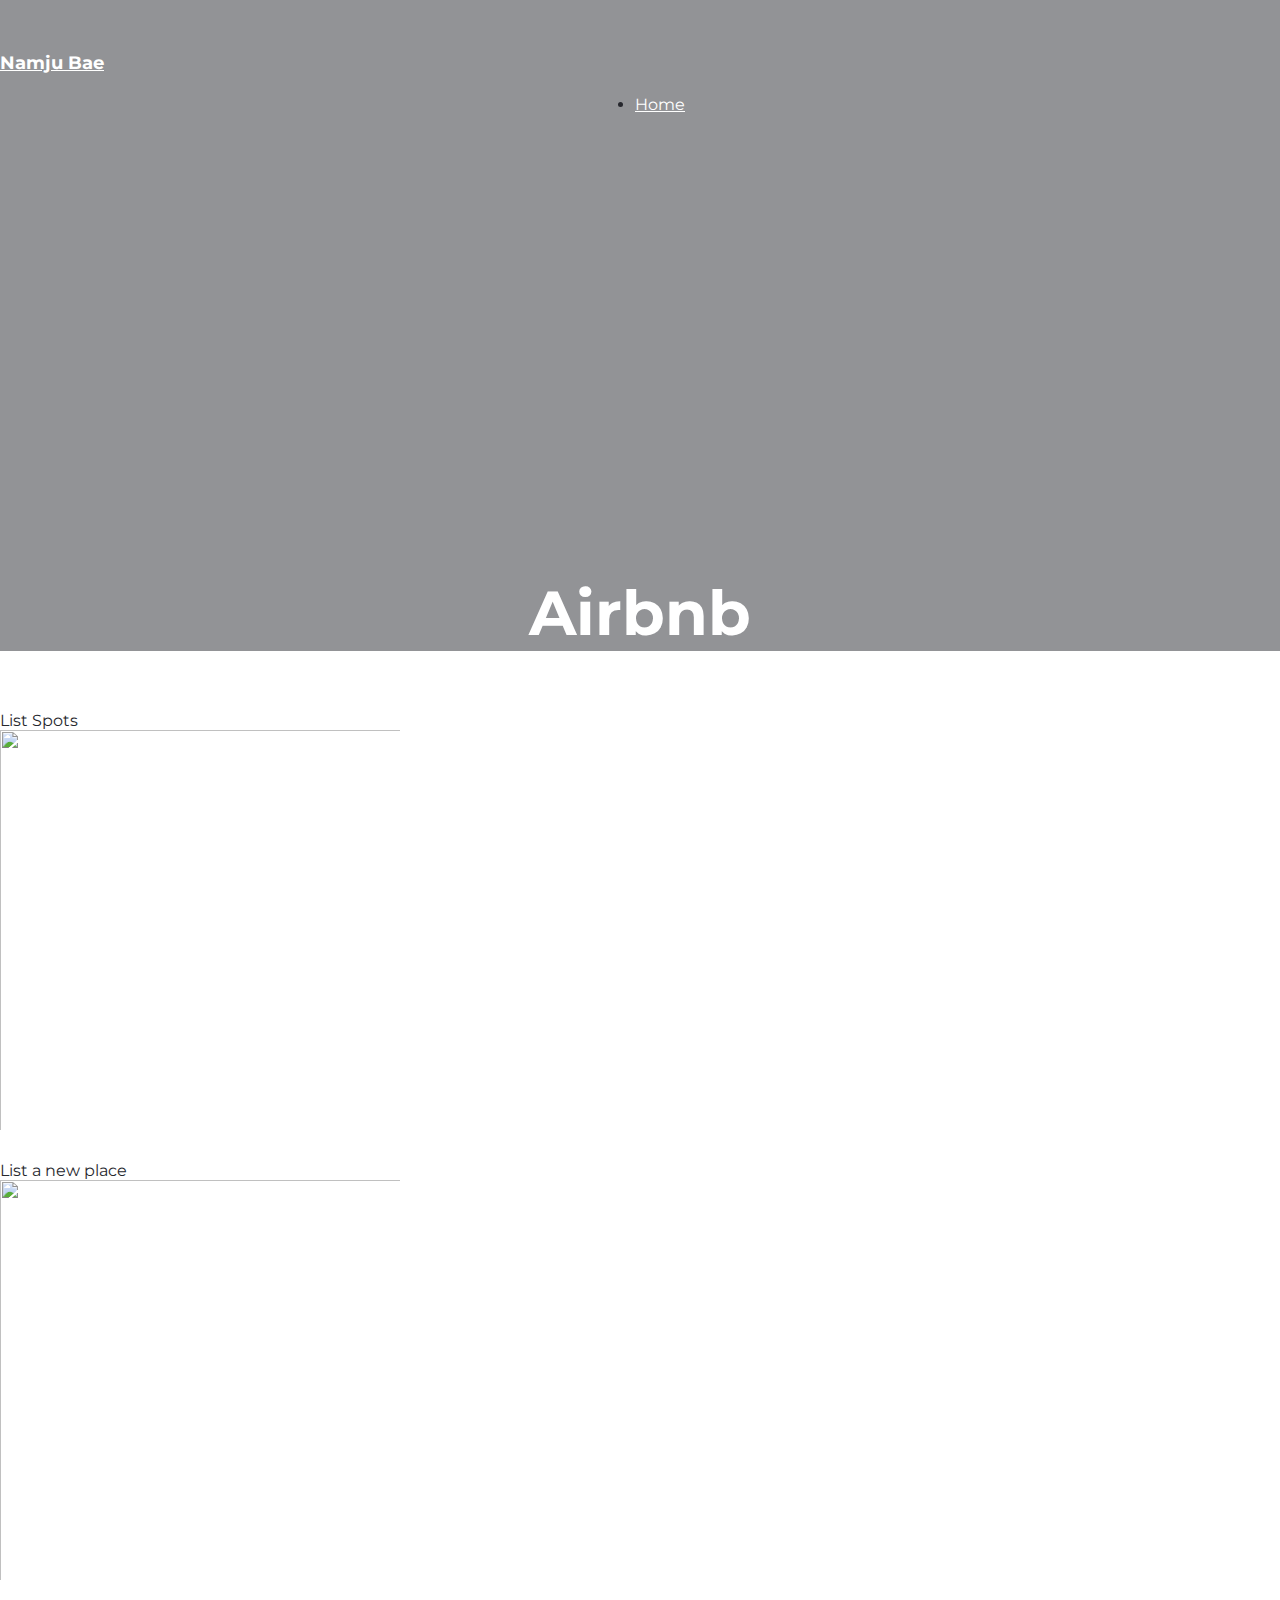
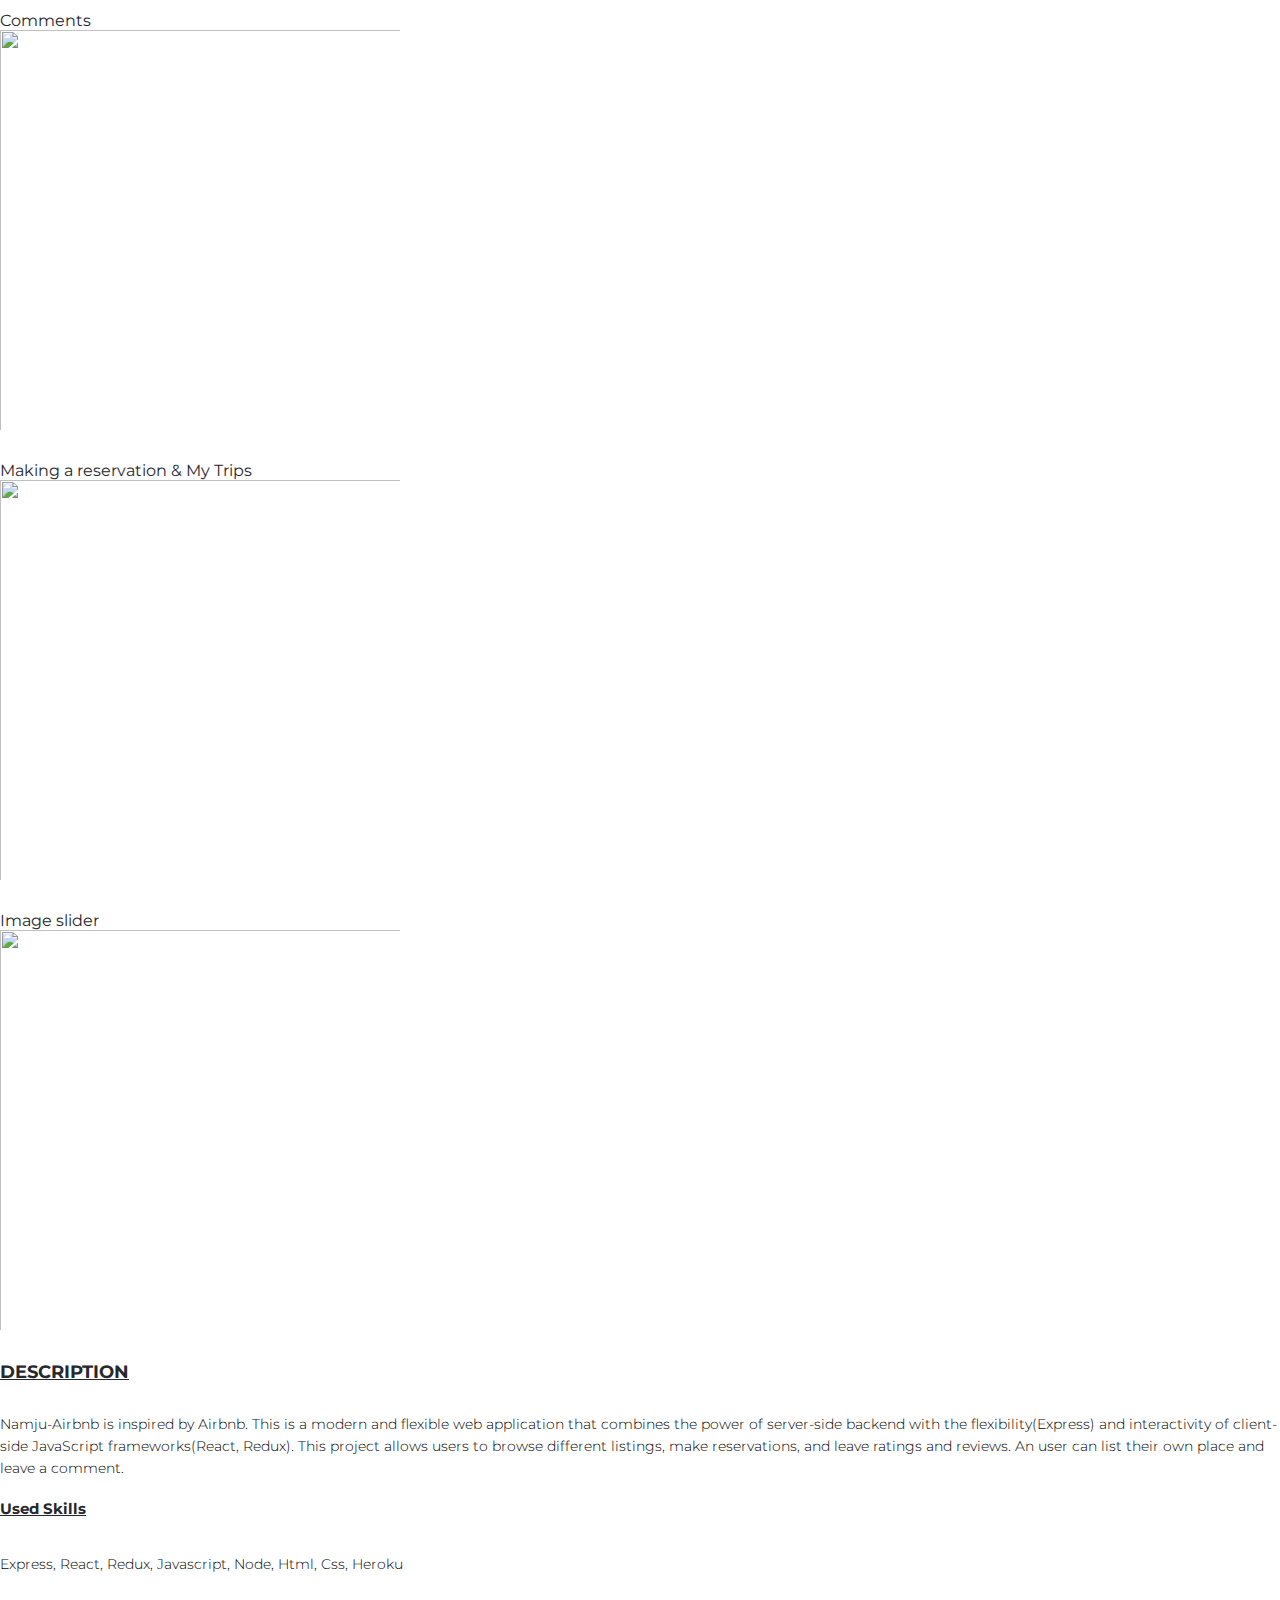
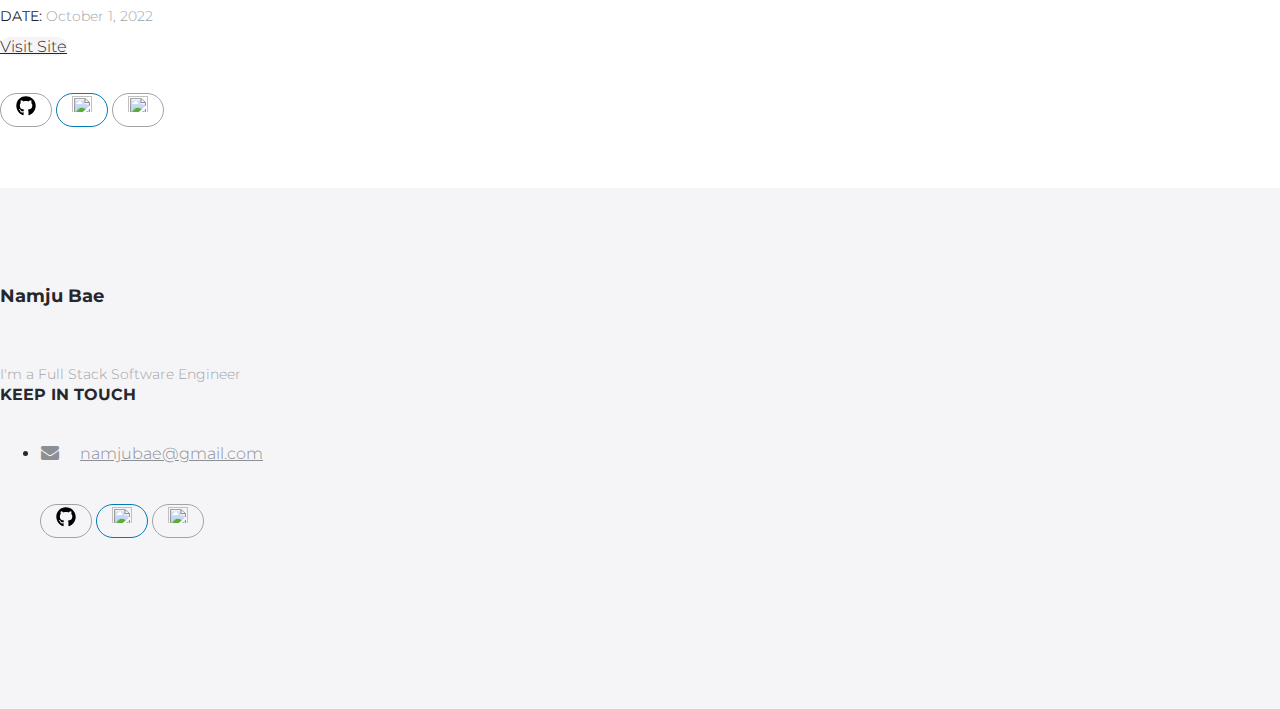
==== commit 2ef85db2: "project description update" ====
--- a/portfolio-item.html
+++ b/portfolio-item.html
@@ -102,23 +102,46 @@
                 <div class="row">
                     <div class="col-md-8">
                         <div class="project-img">
-                            <img src="assets/img/airbnb1.png" class="img-res" alt="">
-                        </div><!-- /.project-img -->
-                        <div class="project-img">
-                            <img src="assets/img/AirBnb2.png" class="img-res" alt="">
-                        </div><!-- /.project-img -->
-                        <div class="project-img">
-                            <img src="assets/img/AirBnb3.png" class="img-res" alt="">
+                            List Spots
+                            <!-- <img src="assets/img/airbnb1.png" class="img-res" alt=""> -->
+                            <img src="https://user-images.githubusercontent.com/88744340/223185786-b4921b3b-ab16-48af-85a8-8c6d7721b8e5.gif" class="img-res"/>
+                        </div><!-- /.project-img -->
+                        <div class="project-img">
+                            List a new place
+                            <!-- <img src="assets/img/AirBnb2.png" class="img-res" alt=""> -->
+                            <img src="https://user-images.githubusercontent.com/88744340/223187231-78154ebd-a608-4d78-960c-a78aa3a1c405.gif" / class="img-res">
+                        </div><!-- /.project-img -->
+                        <div class="project-img">
+                            Comments
+                            <img src="https://user-images.githubusercontent.com/88744340/223188426-6c9a177c-5113-40ae-941c-a4805d56b510.gif" / class="img-res">
+                            <!-- <img src="assets/img/AirBnb3.png" class="img-res" alt=""> -->
+                        </div><!-- /.project-img -->
+                        <div class="project-img">
+                            Making a reservation & My Trips
+                            <img src="https://user-images.githubusercontent.com/88744340/223193621-9c6f663f-b28a-4c73-888c-ae0c2083bfee.gif" / class="img-res">
+                            <!-- <img src="assets/img/AirBnb3.png" class="img-res" alt=""> -->
+                        </div><!-- /.project-img -->
+                        <div class="project-img">
+                            Image slider
+                            <img src="https://user-images.githubusercontent.com/88744340/223200186-7f6a024d-7568-44c9-bf9d-9cab91fdafd5.gif" / class="img-res">
+                            <!-- <img src="assets/img/AirBnb3.png" class="img-res" alt=""> -->
                         </div><!-- /.project-img -->
 
                     </div>
                     <aside class="col-md-4">
                         <div class="project-info">
-                            <h5>Description</h5>
-
-                            <p class="project-description">This project was inspired by Airbnb. An user can list their own place and leave a comment.  </p>
-                            <p color="black">Used Skills</p>
-                            <p> Express, React, Redux, Javascript</p>
+                            <h5 class="description">Description</h5>
+
+                            <p class="project-description">
+                                Namju-Airbnb is inspired by Airbnb. 
+                                This is a modern and flexible web application 
+                                that combines the power of server-side backend with the flexibility(Express)  
+                                and interactivity of client-side JavaScript frameworks(React, Redux).
+                                This project allows users to browse different listings, 
+                                make reservations, and leave ratings and reviews. 
+                                An user can list their own place and leave a comment.  </p>
+                            <h6 font-color="black" class="usedSkill">Used Skills</h6>
+                            <p class="usedSkillDetail"> Express, React, Redux, Javascript, Node, Html, Css, Heroku</p>
                             <div class="project-date-category">
                                 <p><span>Date:</span> October 1, 2022</p>
                             </div><!-- /.project-cat -->
@@ -127,8 +150,9 @@
 
                             <div class="social-links">
                                 
-                                <a class="github" href="#"><img class="github" src="assets/img/github.svg" ></a>
-                                <a target="_blank" class="linkedin-bg" href="www.linkedin.com/in/namju-bae"><i class="fa fa-linkedin"></i></a>
+                                <a class="github" target="_blank" href="https://github.com/Nick-Bae"><img class="github" src="assets/img/github.svg"></a>
+                                <a target="_blank" class="linkedin-bg" href="https://www.linkedin.com/in/namju-bae/"><img class="linkedin" src="assets/img/linkedin-in.svg"></a>
+                                <a class="angelist" target="_blank" href="https://angel.co/u/namju-bae"><img class="angellist" src="assets/img/angellist.svg"> </a>
                             </div><!-- /.social-links -->
                             
                         </div><!-- /.project-description -->
@@ -192,8 +216,9 @@
                         <li><i class="fa fa-envelope email" aria-hidden="true"></i><a href="mailto:namjubae@gmail.com">namjubae@gmail.com</a></li>
                         <div class="social-links">
                                 
-                            <a class="github" href="#"><img class="github" src="assets/img/github.svg" ></a>
-                            <a target="_blank" class="linkedin-bg" href="www.linkedin.com/in/namju-bae"><i class="fa fa-linkedin"></i></a>
+                            <a class="github" target="_blank" href="https://github.com/Nick-Bae"><img class="github" src="assets/img/github.svg"></a>
+                            <a target="_blank" class="linkedin-bg" href="https://www.linkedin.com/in/namju-bae/"><img class="linkedin" src="assets/img/linkedin-in.svg"></a>
+                            <a class="angelist" target="_blank" href="https://angel.co/u/namju-bae"><img class="angellist" src="assets/img/angellist.svg"> </a>
                         </div>
                         <!-- <li><i class="fa fa-phone" aria-hidden="true"></i><a href="tel:+37400800000">+374 (00) 80 00 00 </a></li>
                         <li><i class="fa fa-fax" aria-hidden="true"></i><a href="+37400900000">+374 (00) 90 00 00</a></li>
--- a/assets/css/style.css
+++ b/assets/css/style.css
@@ -741,7 +741,11 @@
 .navbar-toggle  .icon-bar {
     background-color: #fff;
 }
-
+#clickBt{
+    position: relative;
+    top:-50px;
+    left:100px;
+}
 .navbar-nav .dropdown-menu {
     display: block;
     opacity: 0;
@@ -797,11 +801,7 @@
   z-index: 0;
 }
 
-.hero-content {
-    display: table-cell;
-    vertical-align: middle;
-    padding-top: 75px;
-}
+
 
 .hero-text {
     max-width: 890px;
@@ -1200,8 +1200,24 @@
 a.linkedin-bg {
   color: #007bb5;
   border-color: #007bb5;
-}
-
+  
+}
+.linkedin{
+    width:20px;
+    height: 20px;
+    color: #007bb5;
+}
+.angellist{
+    width:20px;
+    height: 20px;
+}
+
+.linkedinContact{
+    margin-right:10px;
+}
+.github1{
+    margin-right:10px;
+}
 a.linkedin-bg:hover {
   background-color: #007bb5;
 }
@@ -1644,7 +1660,7 @@
 }
 
 #profileImg{
-    width:260px;
+    width:280px;
     height: 300px;
     border-radius: 10px;
 }
@@ -1665,4 +1681,57 @@
 }
 .aboutMe{
     margin-top:50px;
+}
+
+.profile_oval{
+    width:220px;
+    height: 270px;
+    /* position: relative; */
+    z-index: 3;
+    /* left: 500px; */
+    /* right: 1500px; */
+    /* top: 200px; */
+}
+
+.hero-content {
+    /* display: table-cell;
+    vertical-align: middle; */
+    padding-top: 75px;
+    /* position:absolute; */
+    /* display: flex; 
+    flex-direction: column; */
+    /* justify-content: center; */
+}
+.splash-content {
+    display: flex; 
+    flex-direction: column;
+    align-items: center;
+    margin-top:200px;
+}
+
+.splashImg{
+    position:absolute;
+}
+
+.hero-text{
+    margin-top:500px;
+}
+
+.project-img{
+    margin-bottom: 50px;
+}
+
+.usedSkill{
+    margin-top: 20px;
+    font-size:15px;
+    text-decoration: underline;
+
+}
+
+.description{
+    text-decoration: underline;
+}
+
+.project-description, .usedSkillDetail{
+    color: black;
 }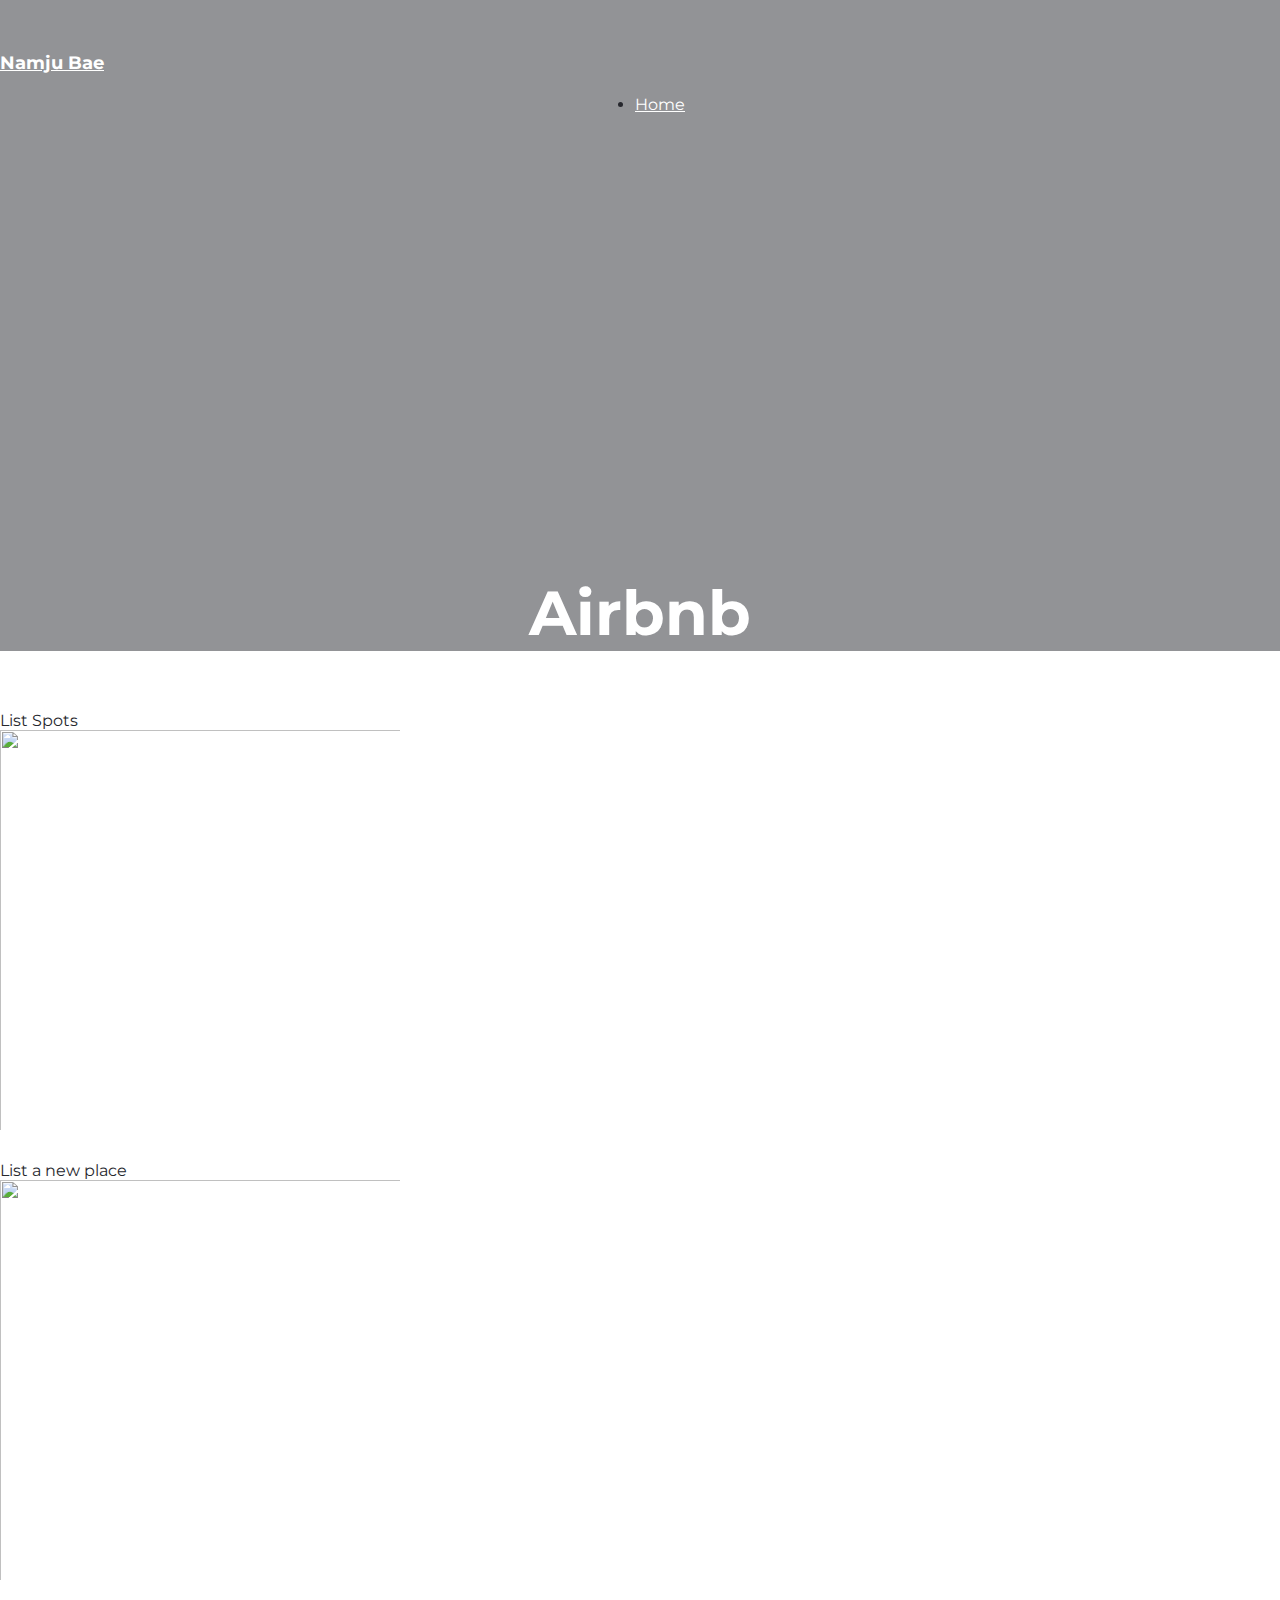
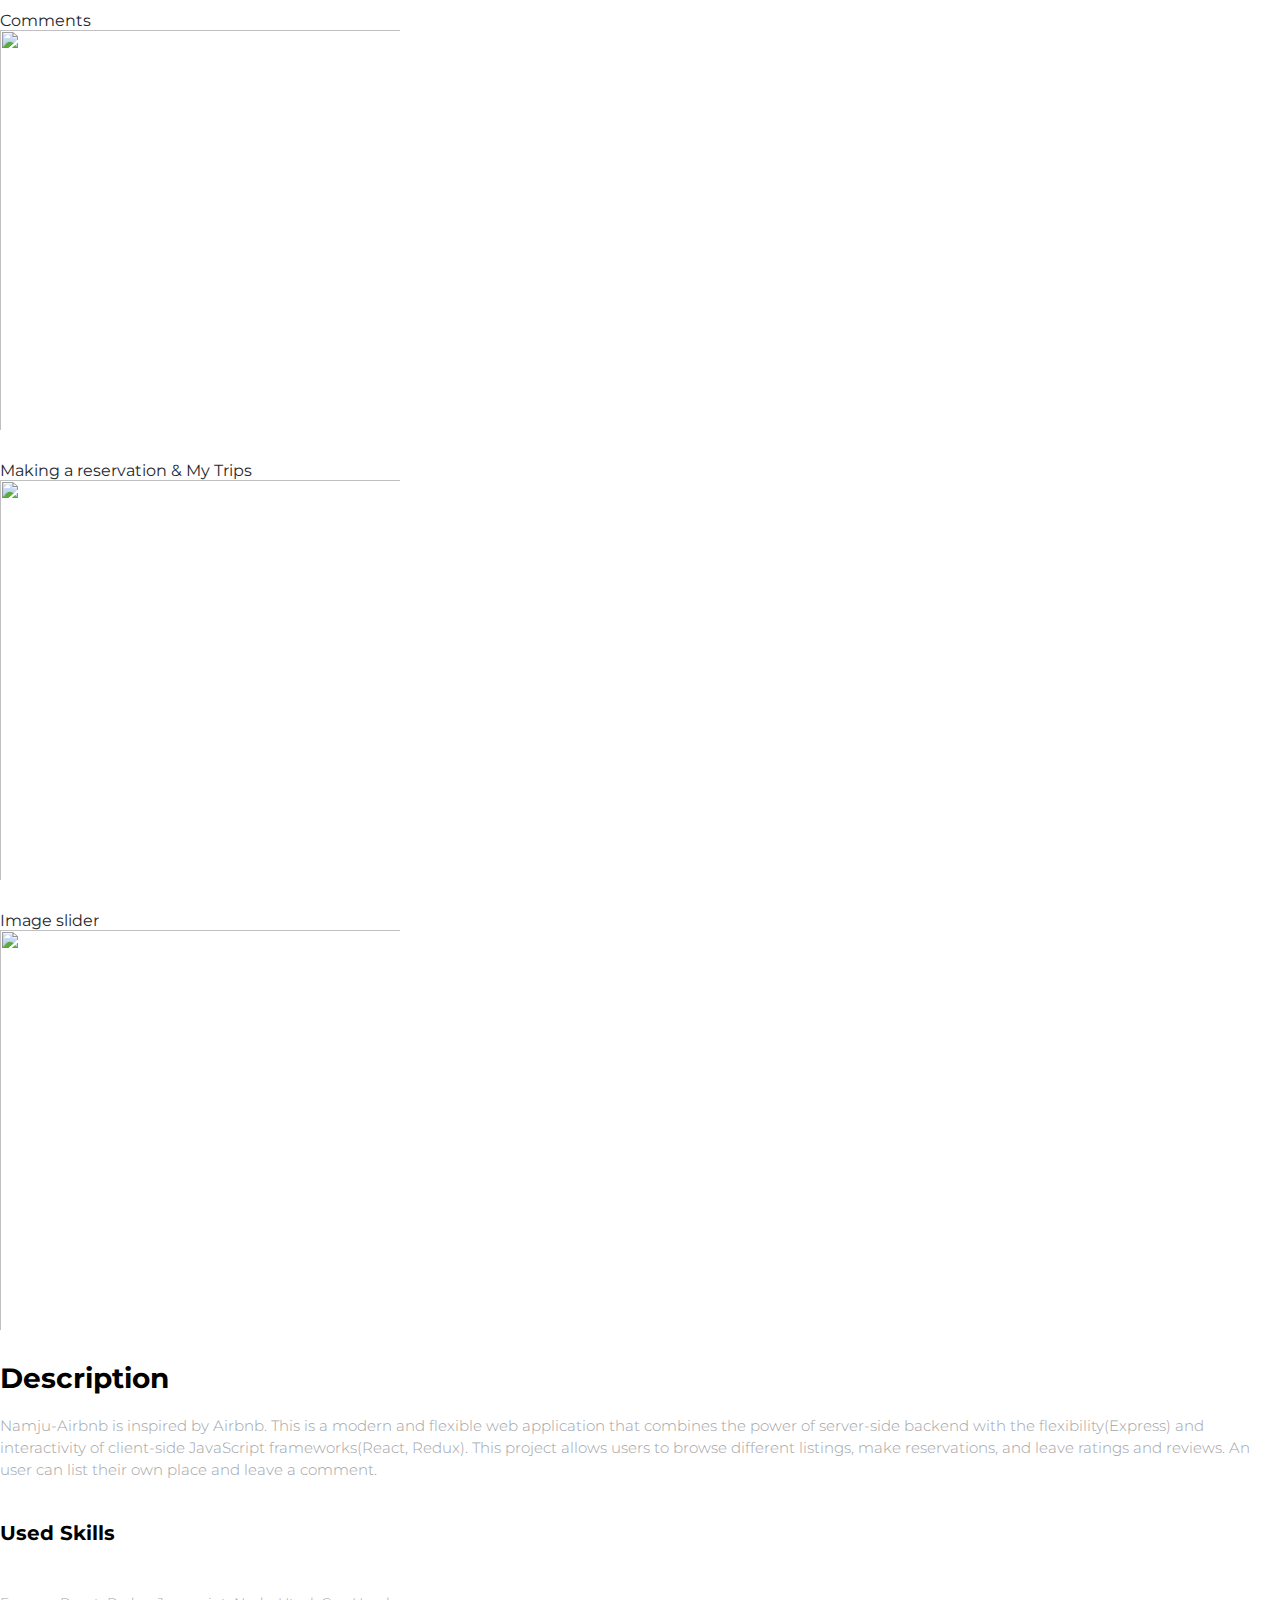
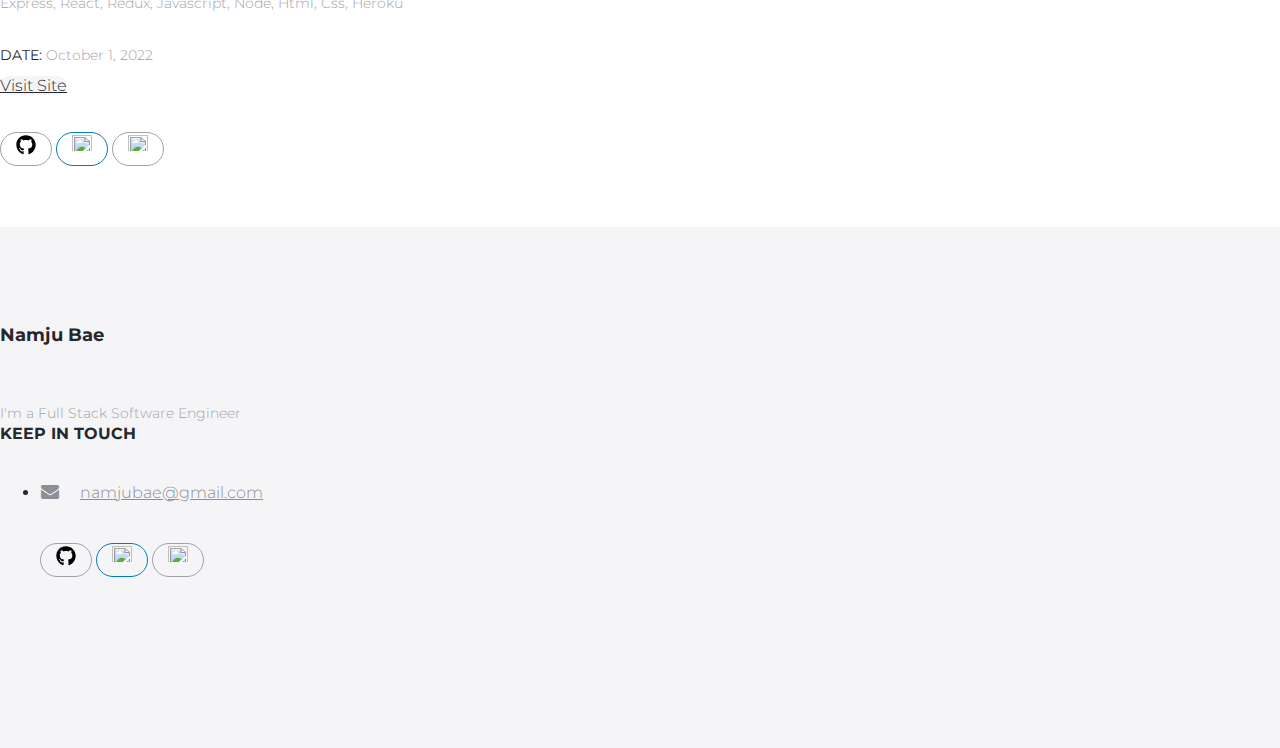
==== commit 4a28c54e: "project description" ====
--- a/portfolio-item.html
+++ b/portfolio-item.html
@@ -130,9 +130,9 @@
                     </div>
                     <aside class="col-md-4">
                         <div class="project-info">
-                            <h5 class="description">Description</h5>
-
-                            <p class="project-description">
+                            <h4 class="project-description">Description</h4>
+
+                            <p class="descriptionDetail">
                                 Namju-Airbnb is inspired by Airbnb. 
                                 This is a modern and flexible web application 
                                 that combines the power of server-side backend with the flexibility(Express)  
@@ -141,7 +141,7 @@
                                 make reservations, and leave ratings and reviews. 
                                 An user can list their own place and leave a comment.  </p>
                             <h6 font-color="black" class="usedSkill">Used Skills</h6>
-                            <p class="usedSkillDetail"> Express, React, Redux, Javascript, Node, Html, Css, Heroku</p>
+                            <p class="skills"> Express, React, Redux, Javascript, Node, Html, Css, Heroku</p>
                             <div class="project-date-category">
                                 <p><span>Date:</span> October 1, 2022</p>
                             </div><!-- /.project-cat -->
--- a/assets/css/style.css
+++ b/assets/css/style.css
@@ -1722,16 +1722,28 @@
 }
 
 .usedSkill{
-    margin-top: 20px;
-    font-size:15px;
-    text-decoration: underline;
-
-}
-
+    margin-top: 40px;
+    font-size:20px;
+    color:black;
+    /* text-decoration: underline; */
+
+}
+.skills{
+    margin:10px 0;
+}
 .description{
     text-decoration: underline;
 }
 
 .project-description, .usedSkillDetail{
     color: black;
+}
+
+.project-description{
+ font-size:28px;
+ margin: 20px 0;
+}
+
+.descriptionDetail{
+    font-size:15px;
 }